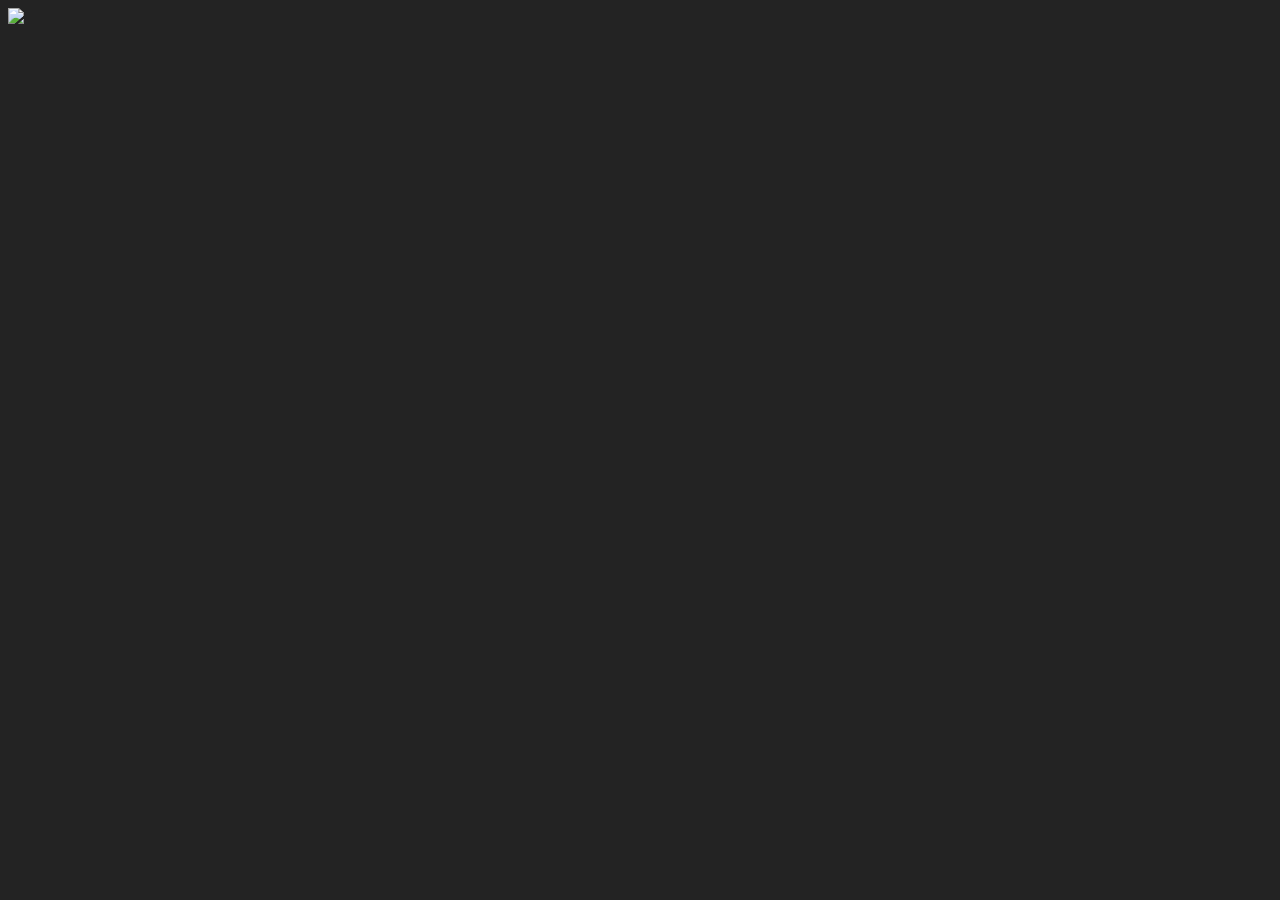
==== CoolDuck.html @ ea724185 "Update CoolDuck.html" ====
<!DOCTYPE html>
<html lang="en">
<head>
	<meta charset="utf-8">
	<title>woah</title>
	<link rel="stylesheet" href="styles.css">
</head>
<body>
	<img src="img\n64.gif" id="selector" />
	<audio src="midi/MEGALOVANIA.mid" preload="auto" autoplay="autoplay"></audio>
</body>
	
</html>
---- styles.css ----
body {
    background-color: #232323;
    font-family: "Arial Black", Gadget, sans-serif;
}
h1 {
    color: #e8e9f2;
}
p {
    color: #ebe7f1;
    font-size: 150%;
}

a:link {
    color:green; 
    background-color:transparent; 
    text-decoration:none;
}

a:visited {
    color:pink;
    background-color:transparent;
    text-decoration:none;
}


a:hover {
    color:red;
    background-color:transparent;
    text-decoration:underline;
}
a:active {
    color:yellow;
    background-color:transparent;
    text-decoration:underline;
}

address {
    color: #e8e9f2;
}
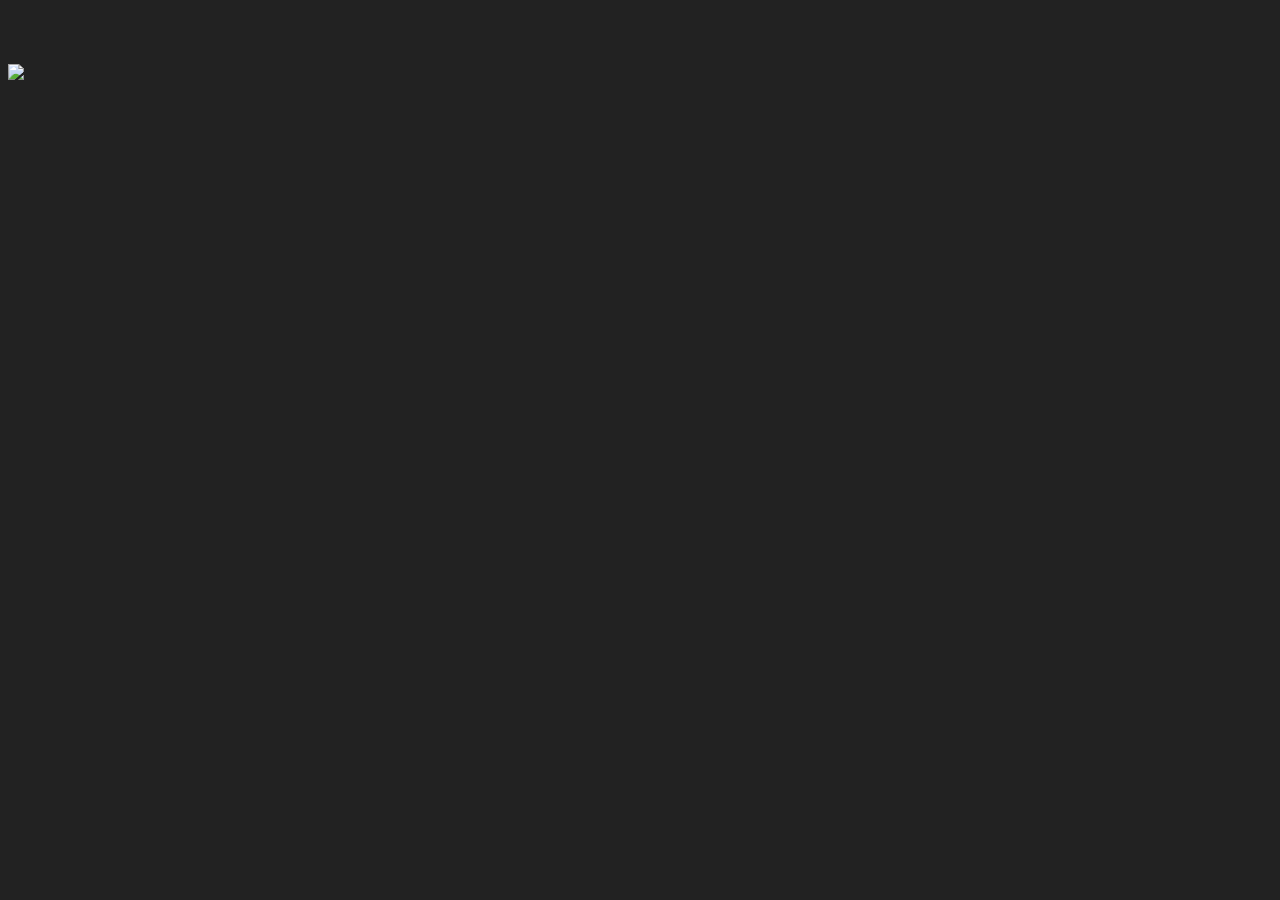
==== commit 5cedc18b: "Merge 822917a5874ec9b93abd724cdda290373437fb52 into b2faacaf6e553159fc0a755494b4c8877a3fe914" ====
--- a/CoolDuck.html
+++ b/CoolDuck.html
@@ -1,13 +1,21 @@
 <!DOCTYPE html>
 <html lang="en">
-<head>
-	<meta charset="utf-8">
-	<title>woah</title>
-	<link rel="stylesheet" href="styles.css">
-</head>
-<body>
-	<img src="img\n64.gif" id="selector" />
-	<audio src="midi/MEGALOVANIA.mid" preload="auto" autoplay="autoplay"></audio>
-</body>
-	
+  <head>
+    <meta charset="utf-8" />
+    <title>woah</title>
+    <link rel="stylesheet" href="styles.css" />
+    <script
+      type="text/javascript"
+      src="http://www.midijs.net/lib/midi.js"
+    ></script>
+  </head>
+  <body>
+    <img src="img\n64.gif" id="selector" />
+    <div id="player">
+      <audio autoplay hidden>
+        <source src="music\Smooth.mp3" type="audio/mpeg" />
+        If you're reading this, audio isn't supported.
+      </audio>
+    </div>
+  </body>
 </html>
--- a/styles.css
+++ b/styles.css
@@ -1,39 +1,63 @@
+@import url("https://fonts.googleapis.com/css?family=Open+Sans&display=swap");
+@import url("https://fonts.googleapis.com/css?family=Inconsolata:400,700&display=swap");
+
 body {
-    background-color: #232323;
-    font-family: "Arial Black", Gadget, sans-serif;
+  background-color: #222;
+  padding-top: 54px;
+  color: #fff;
+}
+header {
+  text-align: center;
 }
 h1 {
-    color: #e8e9f2;
+  font-family: "Inconsolata", monospace;
 }
+
 p {
-    color: #ebe7f1;
-    font-size: 150%;
+  font-family: "Open Sans", sans-serif;
+  margin: 16px 0px;
+  font-size: 1.5vw;
+}
+
+a {
+  font-family: "Open Sans", sans-serif;
+  font-size: 1.5vw;
 }
 
 a:link {
-    color:green; 
-    background-color:transparent; 
-    text-decoration:none;
+  color: #FF2323;
 }
 
 a:visited {
-    color:pink;
-    background-color:transparent;
-    text-decoration:none;
+  color: #C81E1E;
 }
 
-
-a:hover {
-    color:red;
-    background-color:transparent;
-    text-decoration:underline;
-}
-a:active {
-    color:yellow;
-    background-color:transparent;
-    text-decoration:underline;
+main {
+  text-align: center;
 }
 
-address {
-    color: #e8e9f2;
+.sample {
+  background: #1a1a1a;
+  margin: 40px 4vw;
+  padding: 25px;
+  box-shadow: 3px 3px 3px #111;
 }
+
+.sampletitle {
+  font-size: 2.5vw;
+}
+
+.responsive {
+  max-width: 100%;
+  height: auto;
+}
+
+@media (min-width: 992px) {
+  body {
+    padding-top: 56px;
+  }
+}
+
+.pagination {
+  margin-bottom: 15px;
+}
